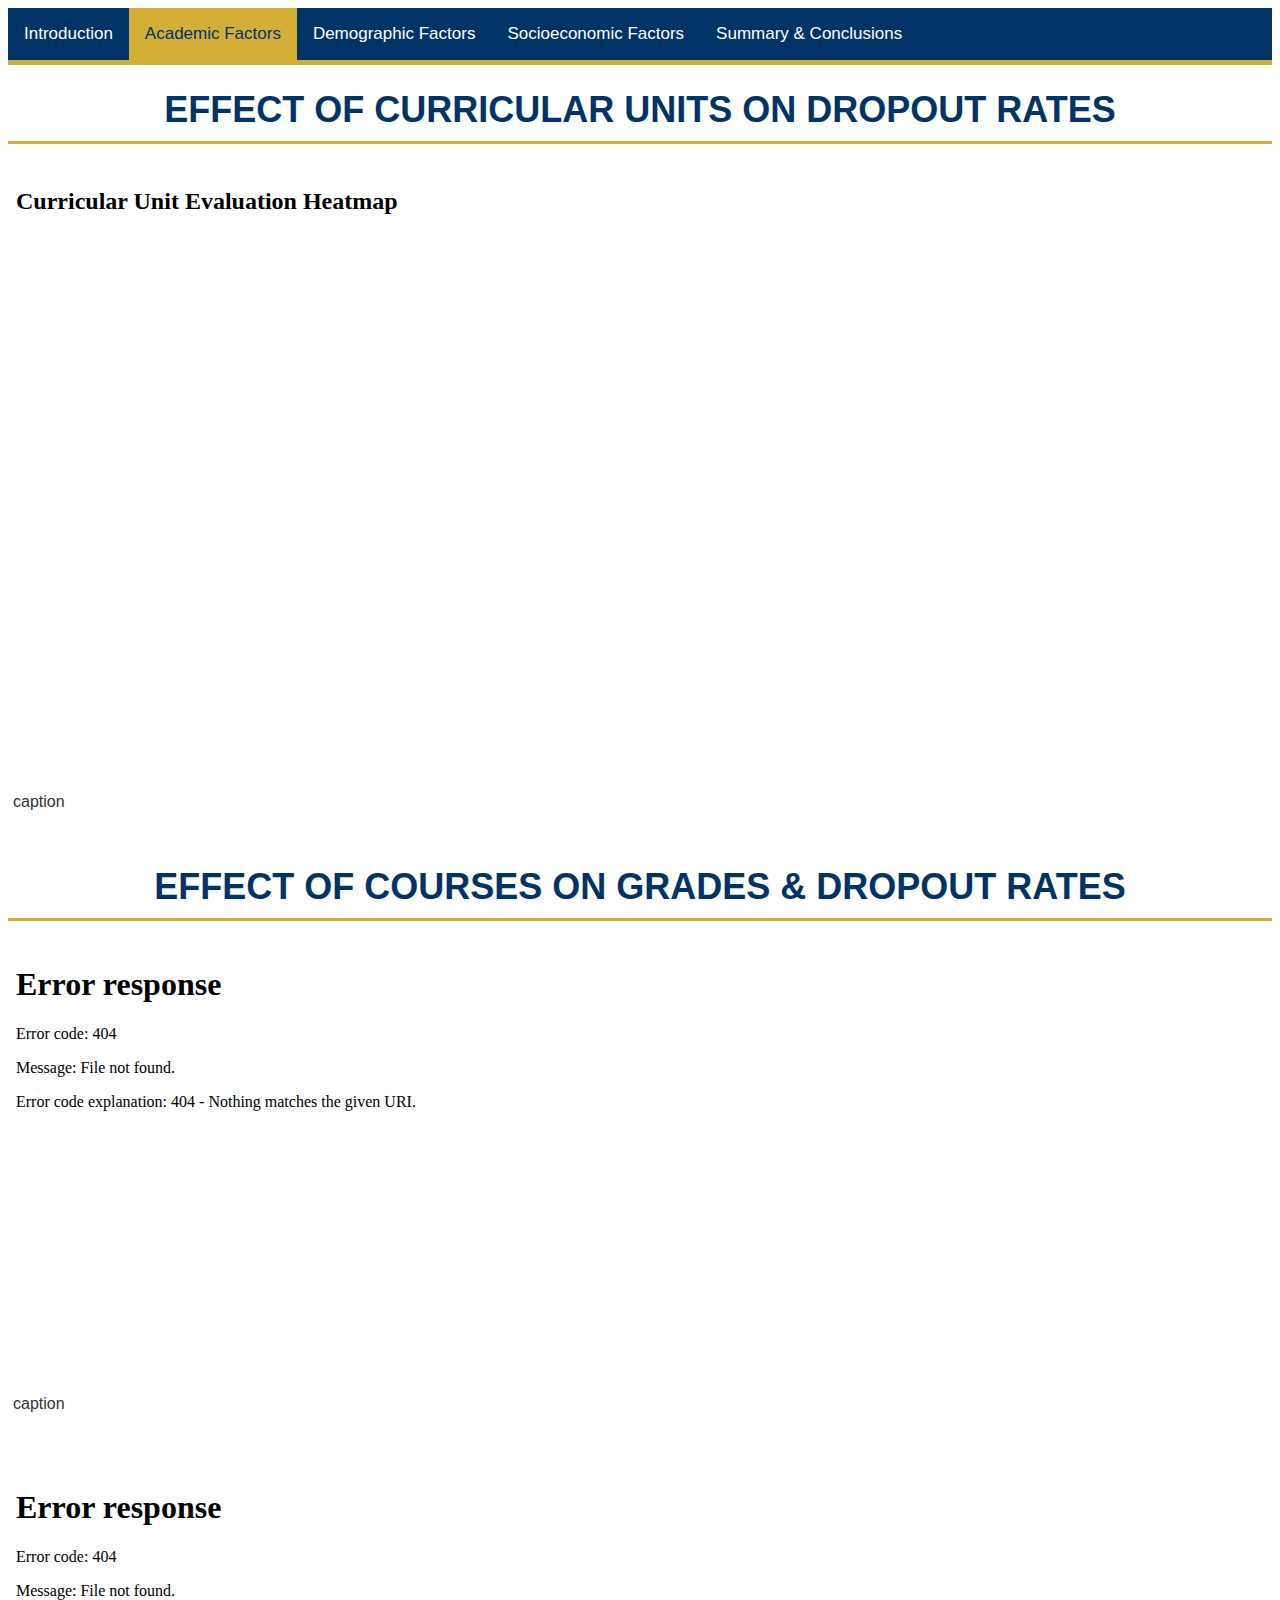
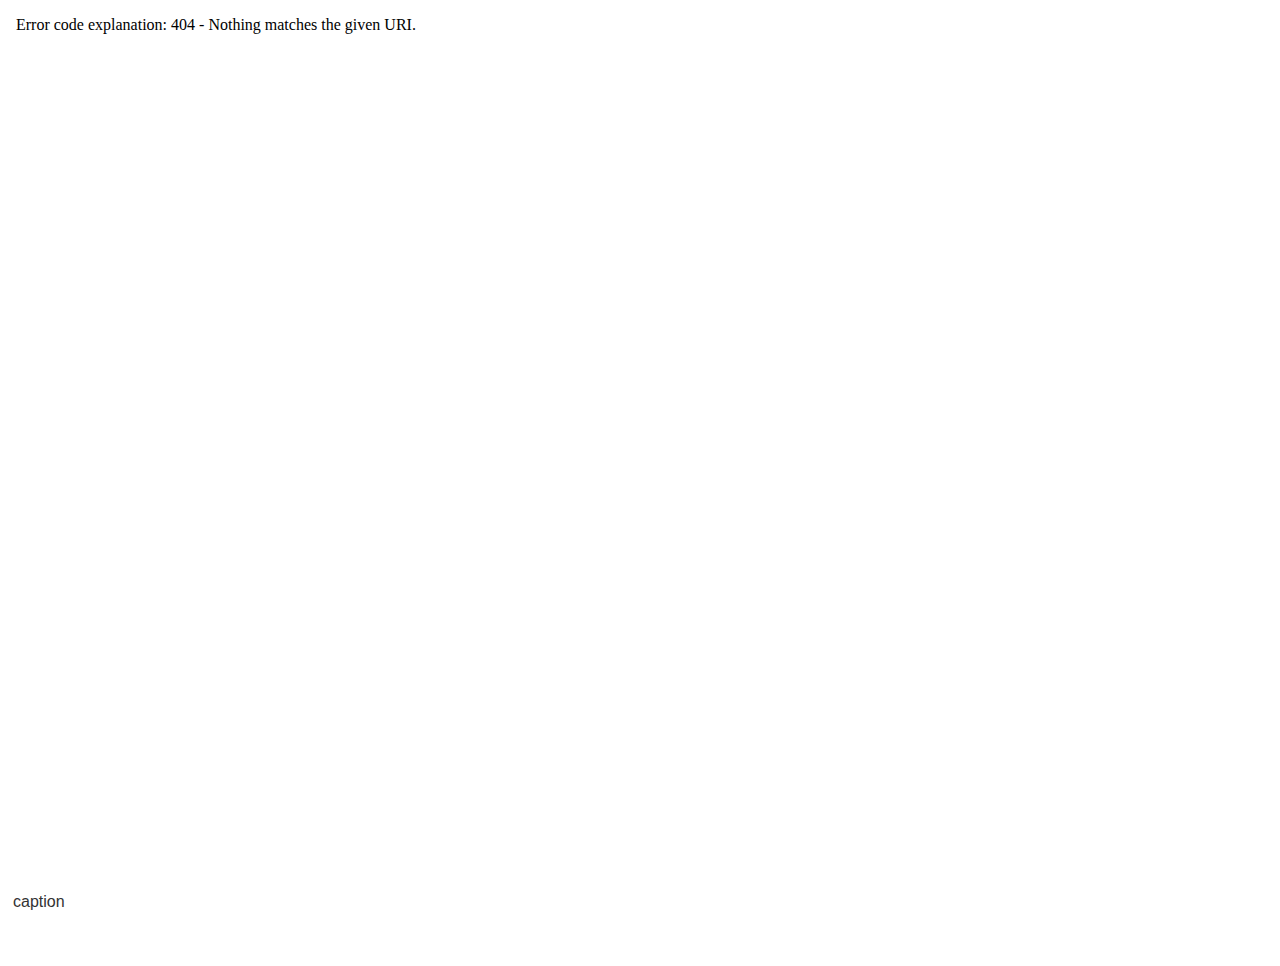
==== courses.html @ 47659135 "added viz and created website" ====
<!DOCTYPE html>
<html lang="en">
<head>
    <meta charset="UTF-8">
    <meta name="viewport" content="width=device-width, initial-scale=1.0">
    <title>Analysis of Academic Factors</title>
    <link rel="stylesheet" href="style.css">
</head>
<body>

    <div class="nav">
        <a href="index.html">Introduction</a>
        <a class="active" href="courses.html">Academic Factors</a>
        <a href="demographics.html">Demographic Factors</a>
        <a href="socioeconomic.html">Socioeconomic Factors</a>
        <a href="summary.html">Summary & Conclusions</a>
    </div>

    <h1 class = "header">Effect of Curricular Units on Dropout Rates</h1>

    <div class="figure">
        <iframe src="d3heatmap.html" width="100%" height="600px" frameborder="0"></iframe>
    </div>

    <p class="caption" id='main'> 
        caption
    </p>

    <h1 class = "header">Effect of Courses on Grades & Dropout Rates</h1>

    <div class="figure">
        <iframe src="Grade_Distributions.html" width="100%" height="425px" frameborder="0"></iframe>
    </div>

    <p class="caption" id='main'> 
        caption
    </p>

    <div class='figure'>
        <iframe src="Avg_Course_Grades.html" width="100%" height="1000px" frameborder="0"></iframe>
    </div>

    <p class="caption" id='main'> 
        caption
    </p>


</body>
</html>
---- style.css ----
.nav {
    background-color: #003366;
    border-bottom: 5px solid #D4AF37;
    font-family: 'Segoe UI', Tahoma, Geneva, Verdana, sans-serif;
    overflow: hidden;
    margin: 0;
    padding: 0;
}
  
.nav a {
    color: white;
    font-size: 17px;
    text-align: center;
    text-decoration: none;
    float: left;
    padding: 16px;
}
  
.nav a:hover {
    background-color: #5D6D7E;
    color: white;
}
  
.nav a.active {
    background-color: #D4AF37;
    color: #003366;
}

.header {
    color: #003366;
    border-bottom: 3px solid #D4AF37;
    font-family: 'Segoe UI', Tahoma, Geneva, Verdana, sans-serif;
    font-size: 36px;
    text-align: center;
    text-transform: uppercase;
    padding-bottom: 10px;
}

.text {
    font-family: 'Segoe UI', Tahoma, Geneva, Verdana, sans-serif;
    font-size: 18px;
    padding: 5px;
    margin-right: 50px;
    color: #333333;
}

.figure { 
    font-family: 'Segoe UI', Tahoma, Geneva, Verdana, sans-serif;
    text-align: left;
    margin: 0; 
    padding: 0; 
}

.caption {
    font-family: 'Segoe UI', Tahoma, Geneva, Verdana, sans-serif;
    font-size: 16px;
    padding: 5px;
    margin-right: 50px;
    margin-bottom: 50px;
    color: #333333;
}

.subheader {
    color: #003366;
    font-family: 'Segoe UI', Tahoma, Geneva, Verdana, sans-serif;
    font-size: 28px;
    text-transform: uppercase;
}

.list {
    font-family: 'Segoe UI', Tahoma, Geneva, Verdana, sans-serif;
    font-size: 18px;
    color: #333333;
}

.list a {
    color: #003366;
    text-decoration: none;
    font-weight: bold;
}
  
.list a:hover {
    color: #D4AF37;
}
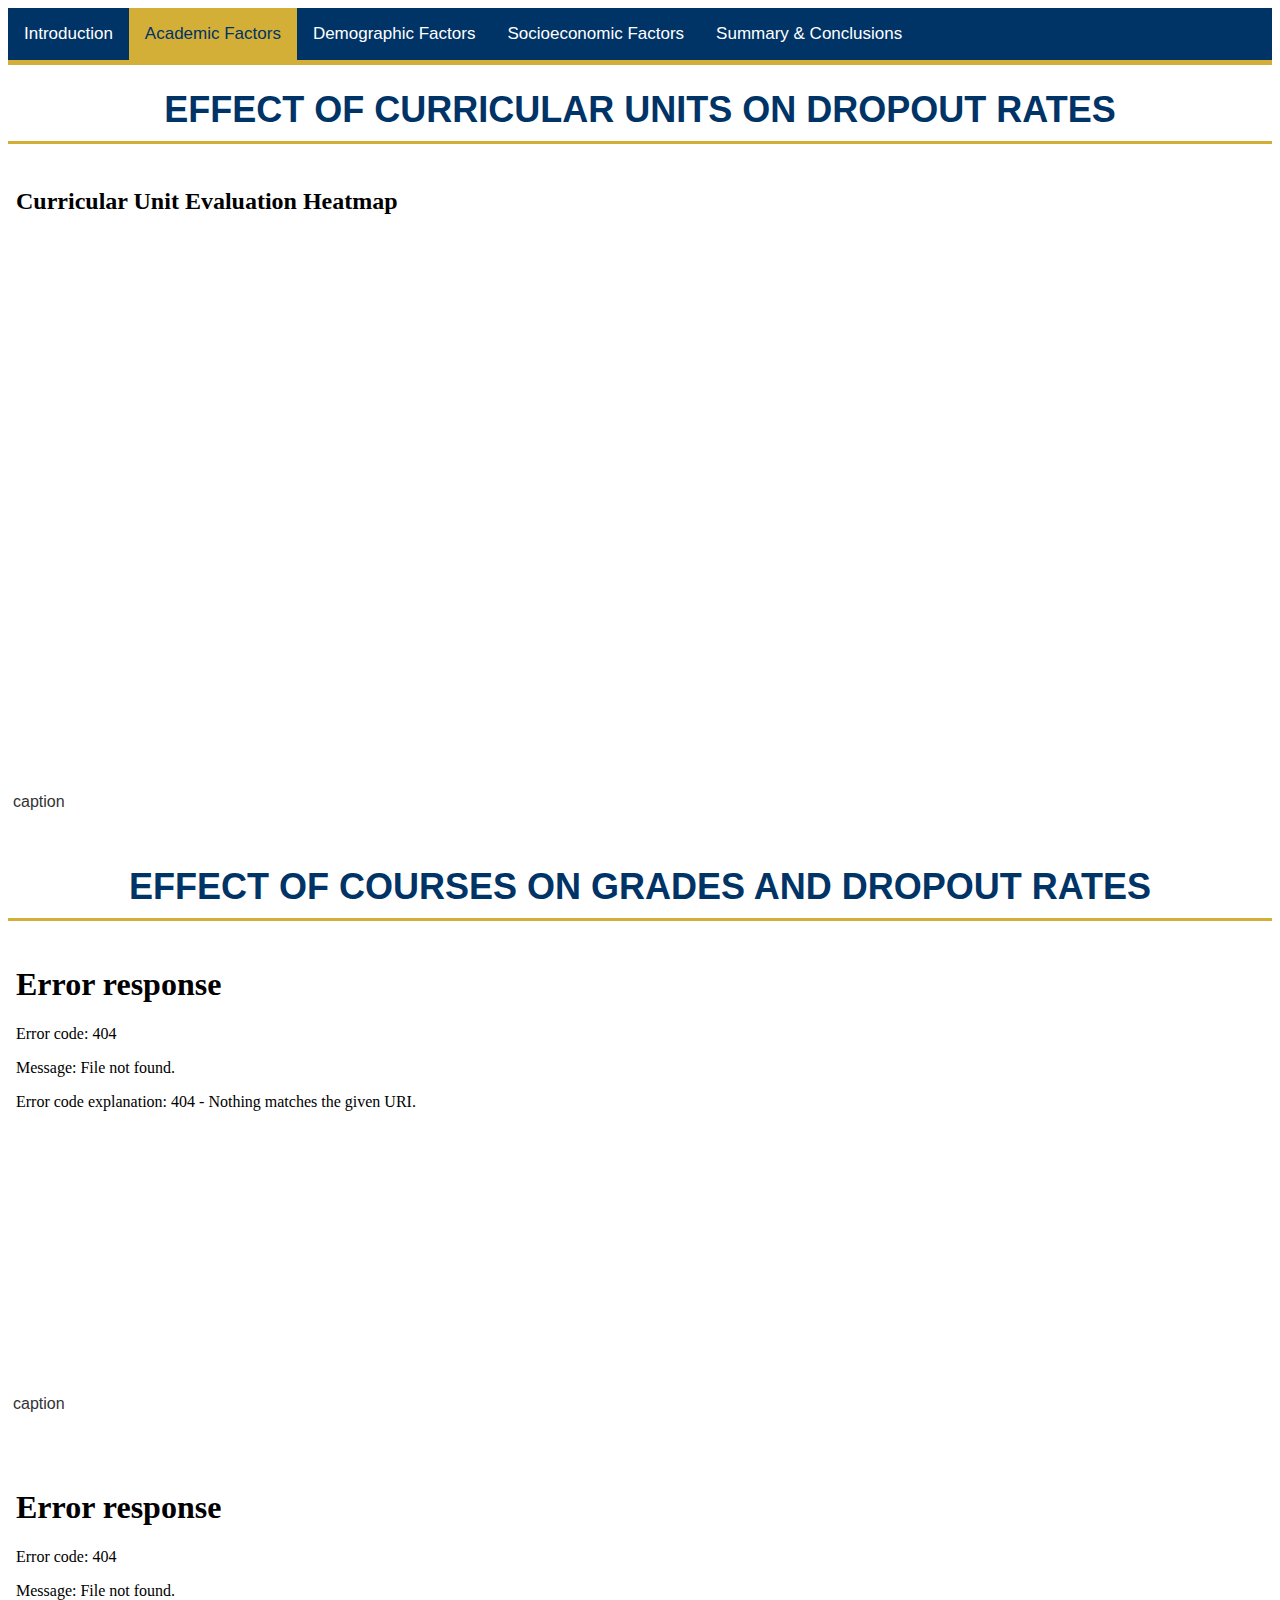
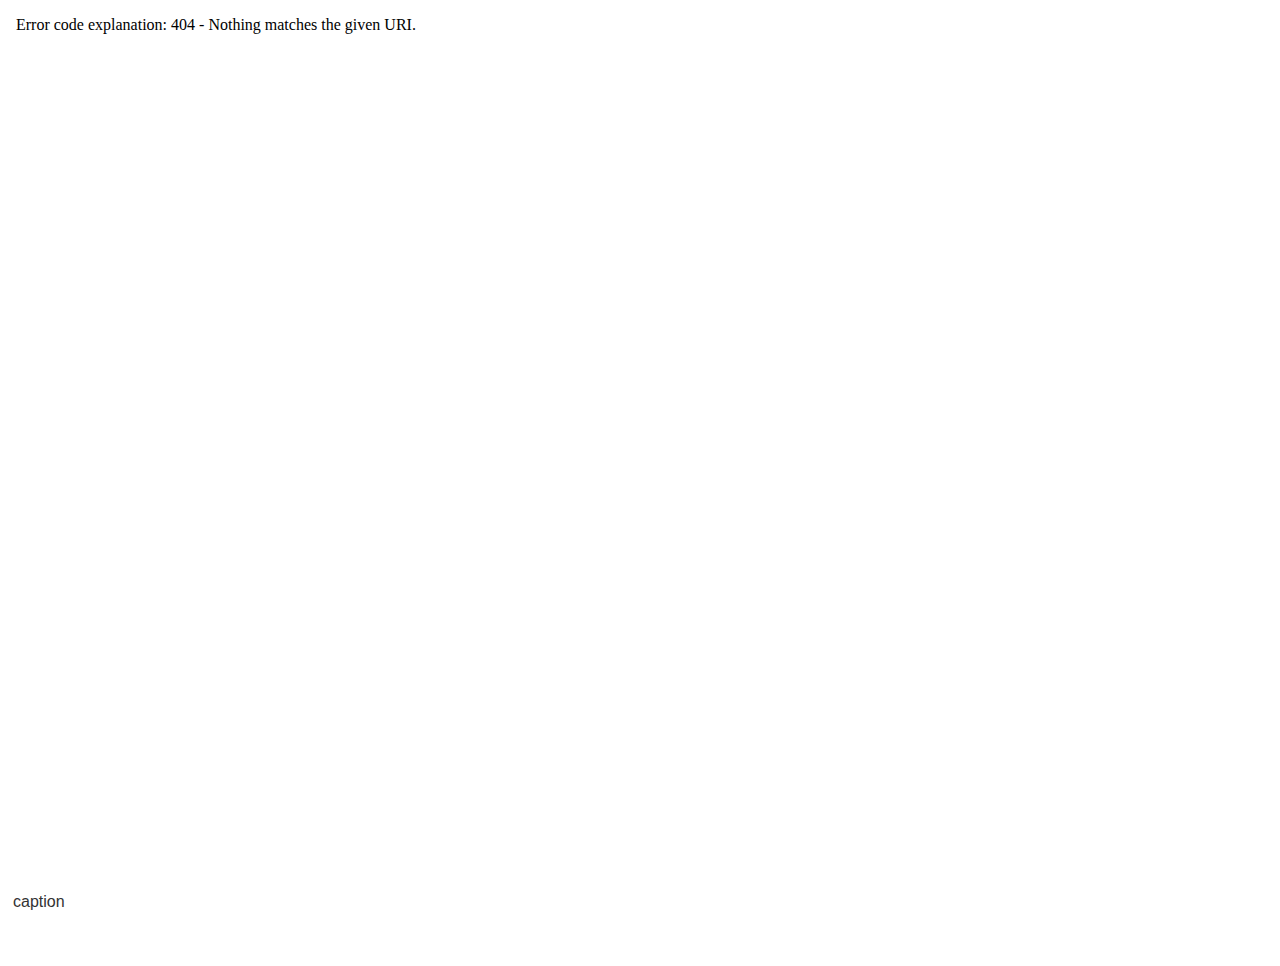
==== commit c7c12114: "clean code and add viz" ====
--- a/courses.html
+++ b/courses.html
@@ -22,25 +22,25 @@
         <iframe src="d3heatmap.html" width="100%" height="600px" frameborder="0"></iframe>
     </div>
 
-    <p class="caption" id='main'> 
+    <p class="caption" id="main"> 
         caption
     </p>
 
-    <h1 class = "header">Effect of Courses on Grades & Dropout Rates</h1>
+    <h1 class = "header">Effect of Courses on Grades and Dropout Rates</h1>
 
     <div class="figure">
         <iframe src="Grade_Distributions.html" width="100%" height="425px" frameborder="0"></iframe>
     </div>
 
-    <p class="caption" id='main'> 
+    <p class="caption" id="main"> 
         caption
     </p>
 
-    <div class='figure'>
+    <div class="figure">
         <iframe src="Avg_Course_Grades.html" width="100%" height="1000px" frameborder="0"></iframe>
     </div>
 
-    <p class="caption" id='main'> 
+    <p class="caption" id="main"> 
         caption
     </p>
 
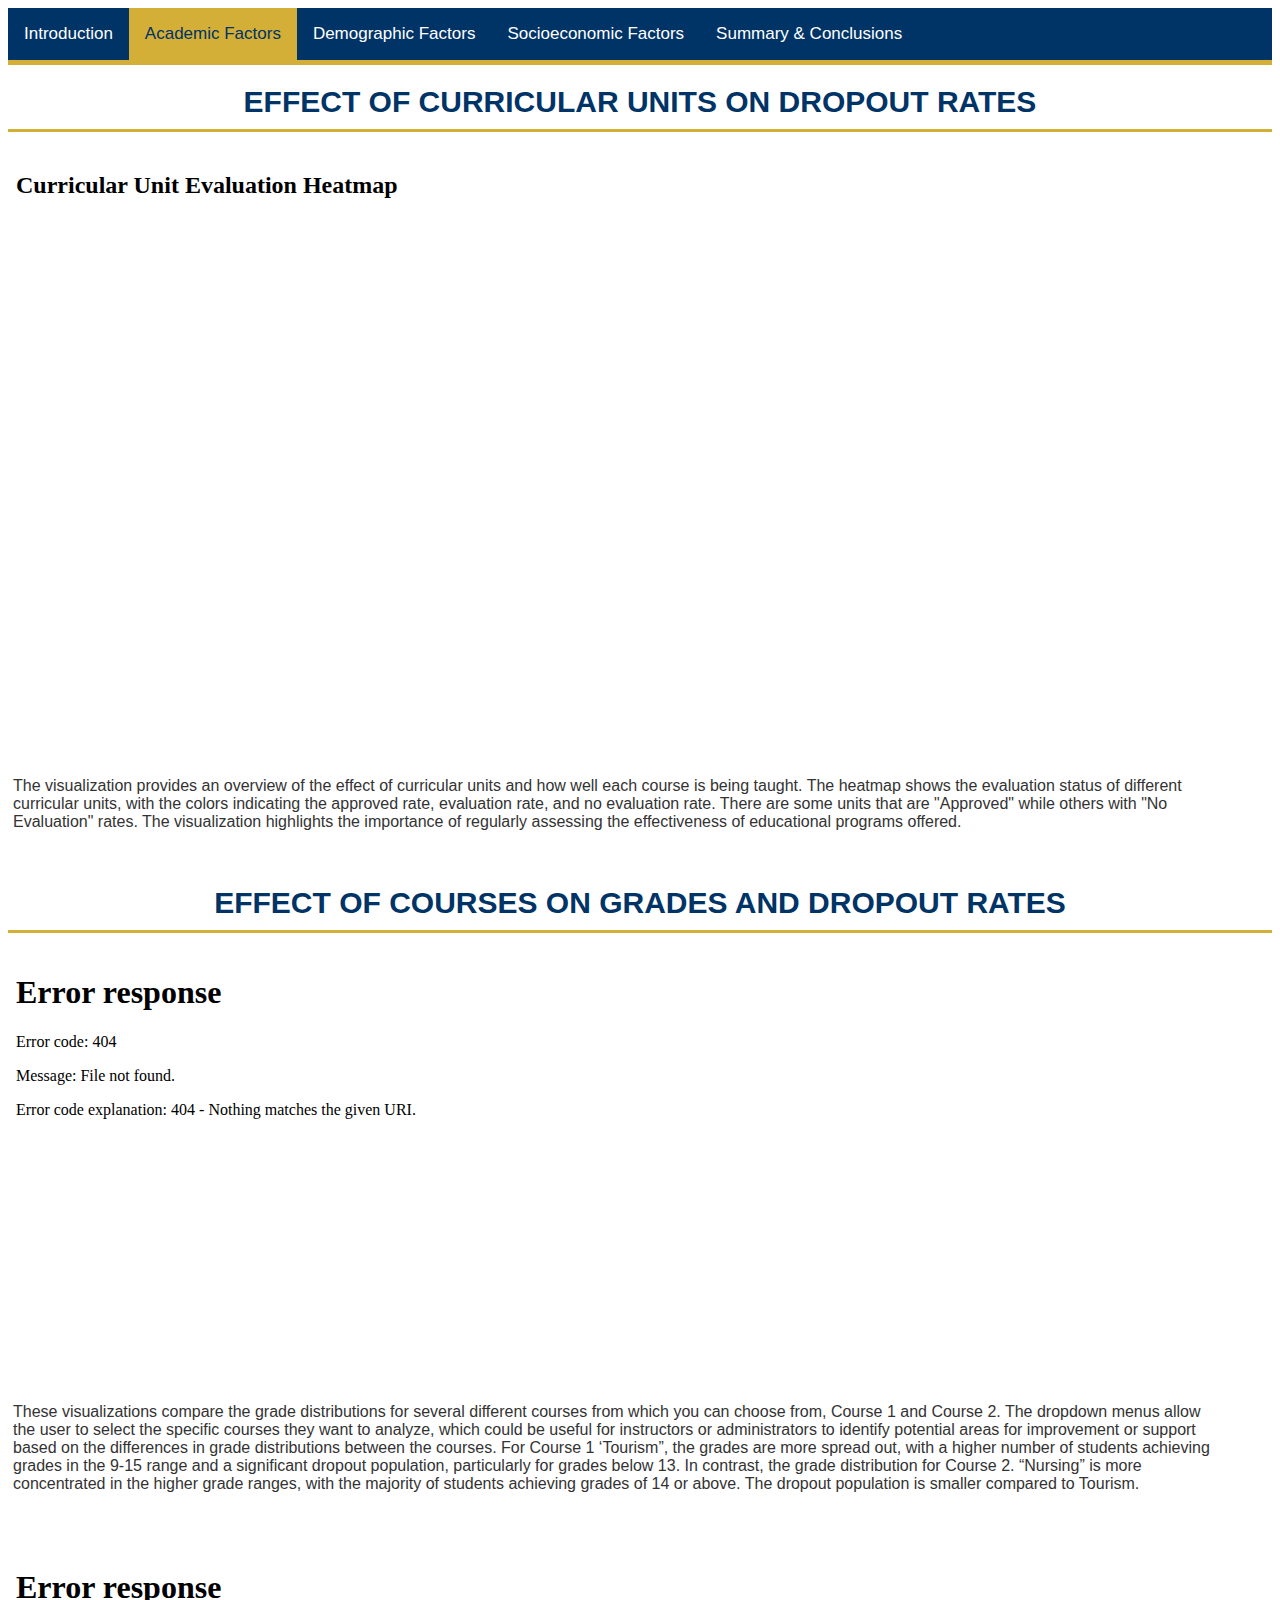
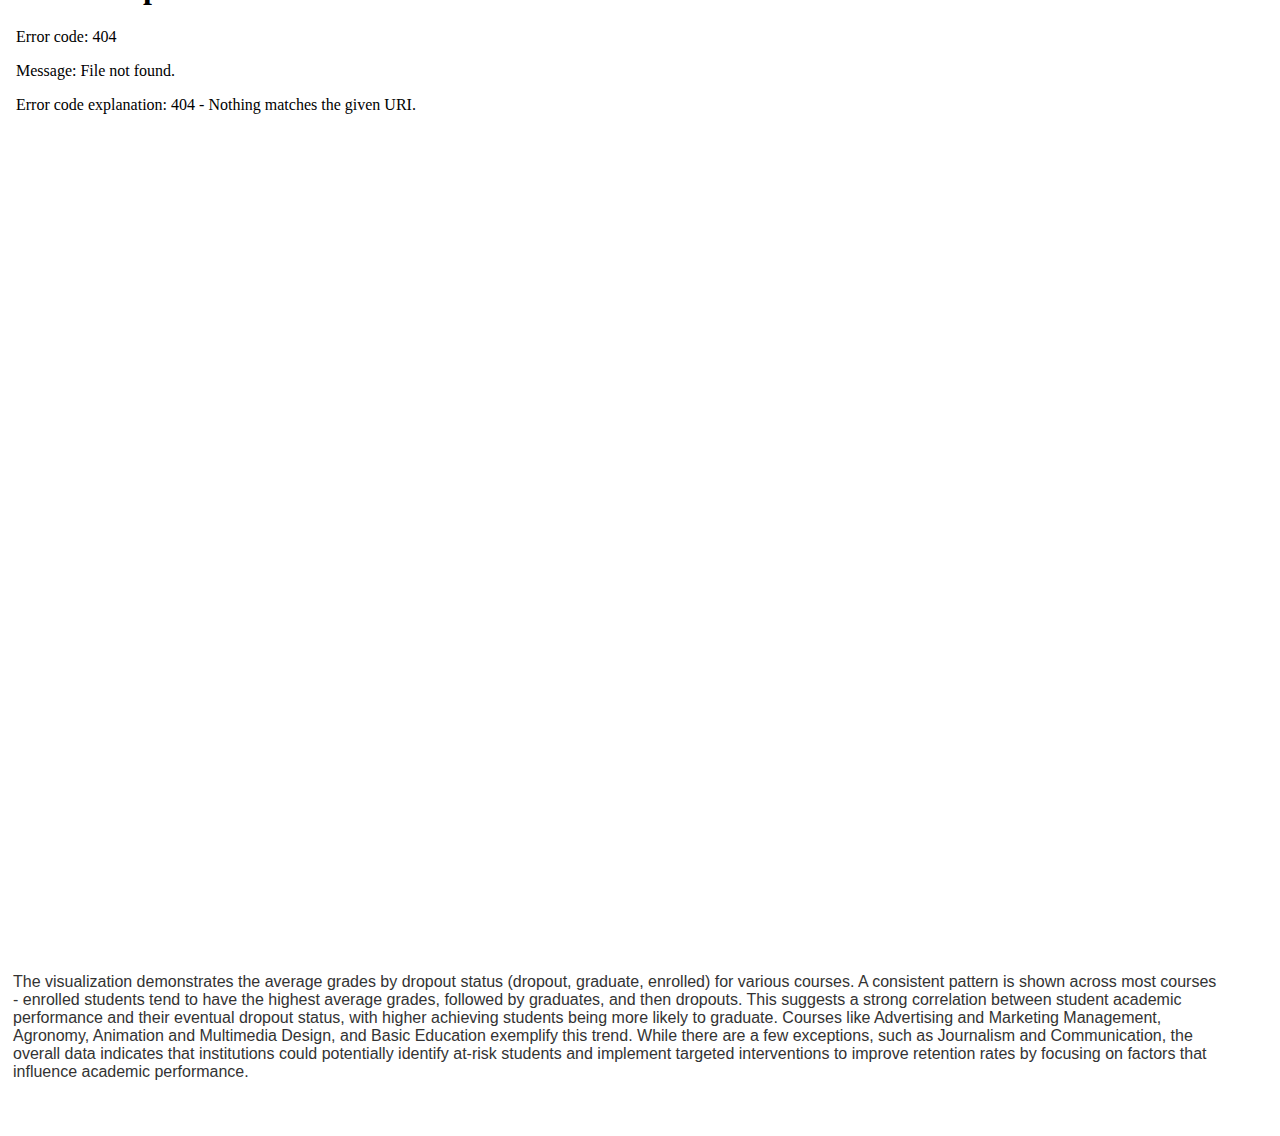
==== commit 3bdfcb3d: "Update courses.html" ====
--- a/courses.html
+++ b/courses.html
@@ -23,7 +23,8 @@
     </div>
 
     <p class="caption" id="main"> 
-        caption
+        The visualization provides an overview of the effect of curricular units and how well each course is being taught. The heatmap shows the evaluation status of different curricular units, with the colors indicating the approved rate, evaluation rate, and no evaluation rate. There are some units that are "Approved" while others with "No Evaluation" rates. The visualization highlights the importance of regularly assessing the effectiveness of educational programs offered.
+
     </p>
 
     <h1 class = "header">Effect of Courses on Grades and Dropout Rates</h1>
@@ -33,7 +34,8 @@
     </div>
 
     <p class="caption" id="main"> 
-        caption
+        These visualizations compare the grade distributions for several different courses from which you can choose from, Course 1 and Course 2. The dropdown menus allow the user to select the specific courses they want to analyze, which could be useful for instructors or administrators to identify potential areas for improvement or support based on the differences in grade distributions between the courses. For Course 1 ‘Tourism”, the grades are more spread out, with a higher number of students achieving grades in the 9-15 range and a significant dropout population, particularly for grades below 13. In contrast, the grade distribution for Course 2. “Nursing” is more concentrated in the higher grade ranges, with the majority of students achieving grades of 14 or above. The dropout population is smaller compared to Tourism. 
+        
     </p>
 
     <div class="figure">
@@ -41,9 +43,10 @@
     </div>
 
     <p class="caption" id="main"> 
-        caption
+        The visualization demonstrates the average grades by dropout status (dropout, graduate, enrolled) for various courses. A consistent pattern is shown across most courses - enrolled students tend to have the highest average grades, followed by graduates, and then dropouts. This suggests a strong correlation between student academic performance and their eventual dropout status, with higher achieving students being more likely to graduate. Courses like Advertising and Marketing Management, Agronomy, Animation and Multimedia Design, and Basic Education exemplify this trend. While there are a few exceptions, such as Journalism and Communication, the overall data indicates that institutions could potentially identify at-risk students and implement targeted interventions to improve retention rates by focusing on factors that influence academic performance.
+
     </p>
 
 
 </body>
-</html>+</html>
--- a/style.css
+++ b/style.css
@@ -6,7 +6,7 @@
     margin: 0;
     padding: 0;
 }
-  
+   
 .nav a {
     color: white;
     font-size: 17px;
@@ -30,7 +30,7 @@
     color: #003366;
     border-bottom: 3px solid #D4AF37;
     font-family: 'Segoe UI', Tahoma, Geneva, Verdana, sans-serif;
-    font-size: 36px;
+    font-size: 30px;
     text-align: center;
     text-transform: uppercase;
     padding-bottom: 10px;
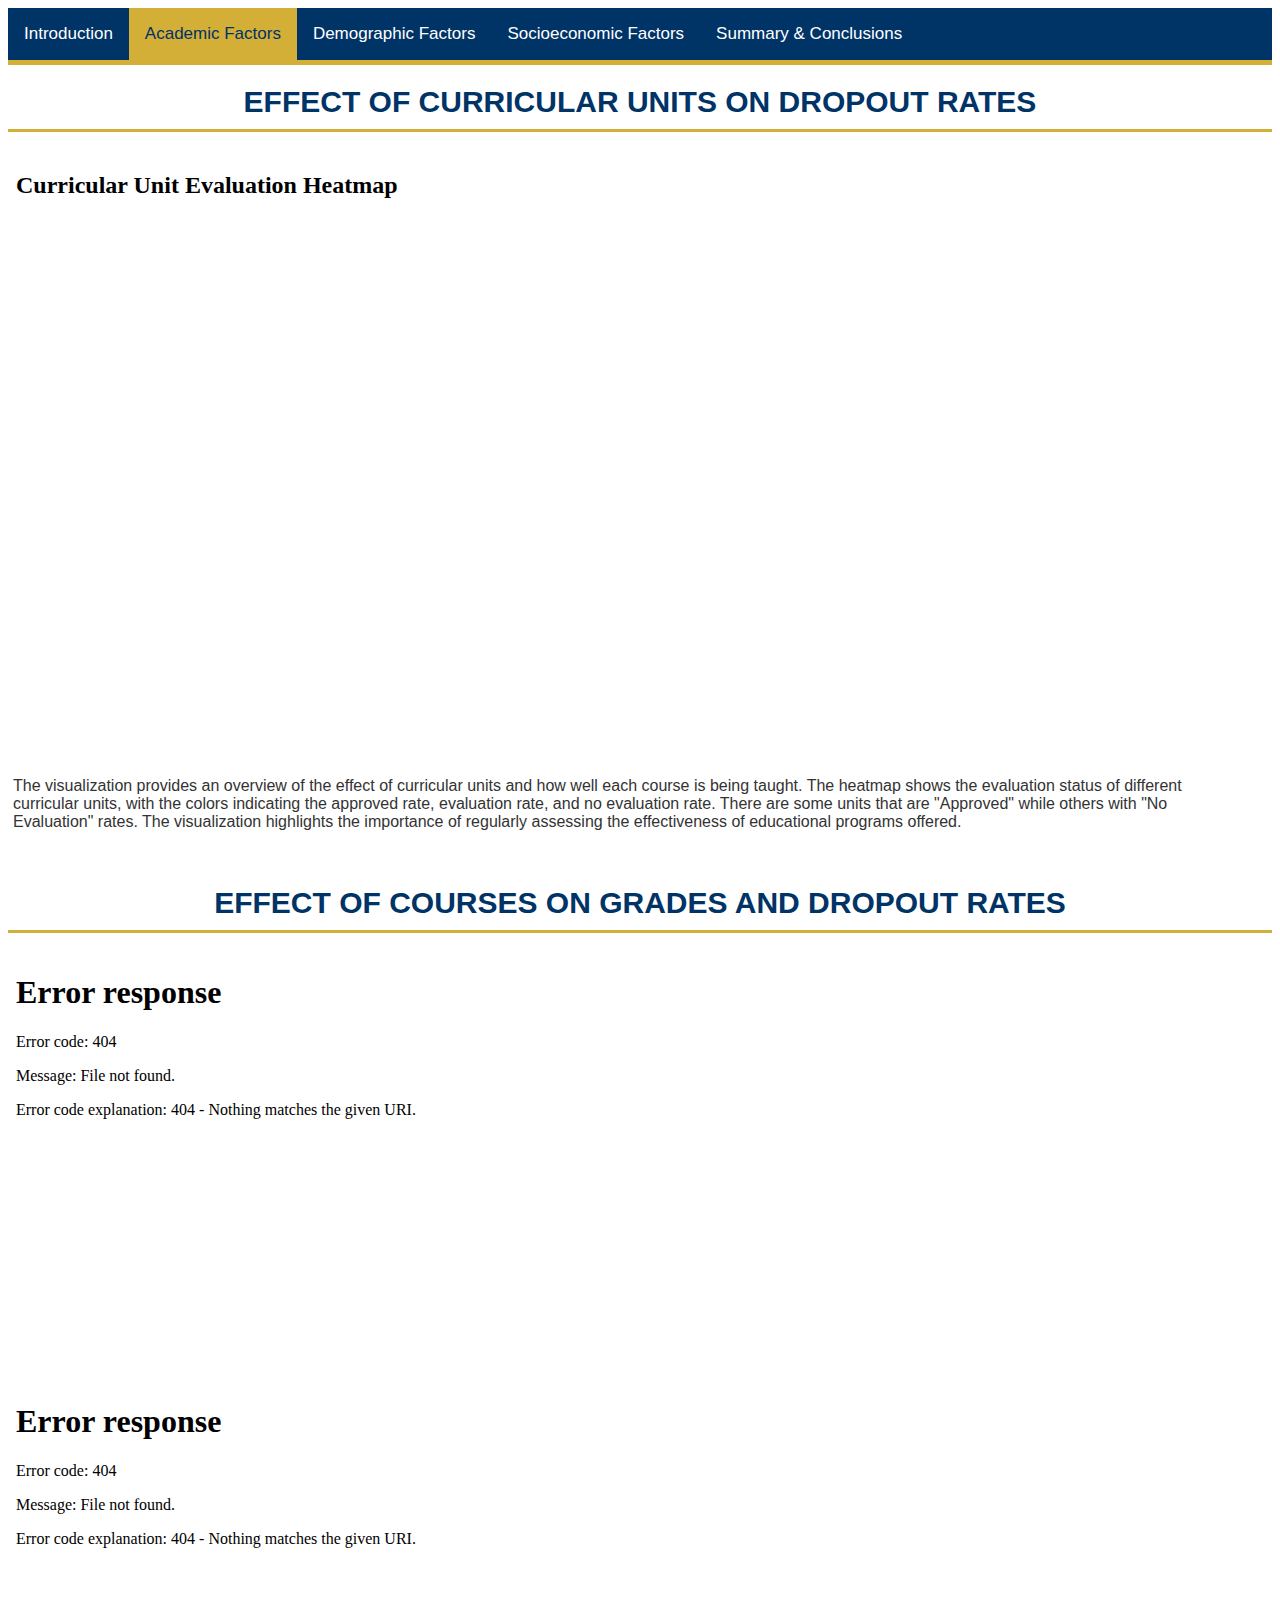
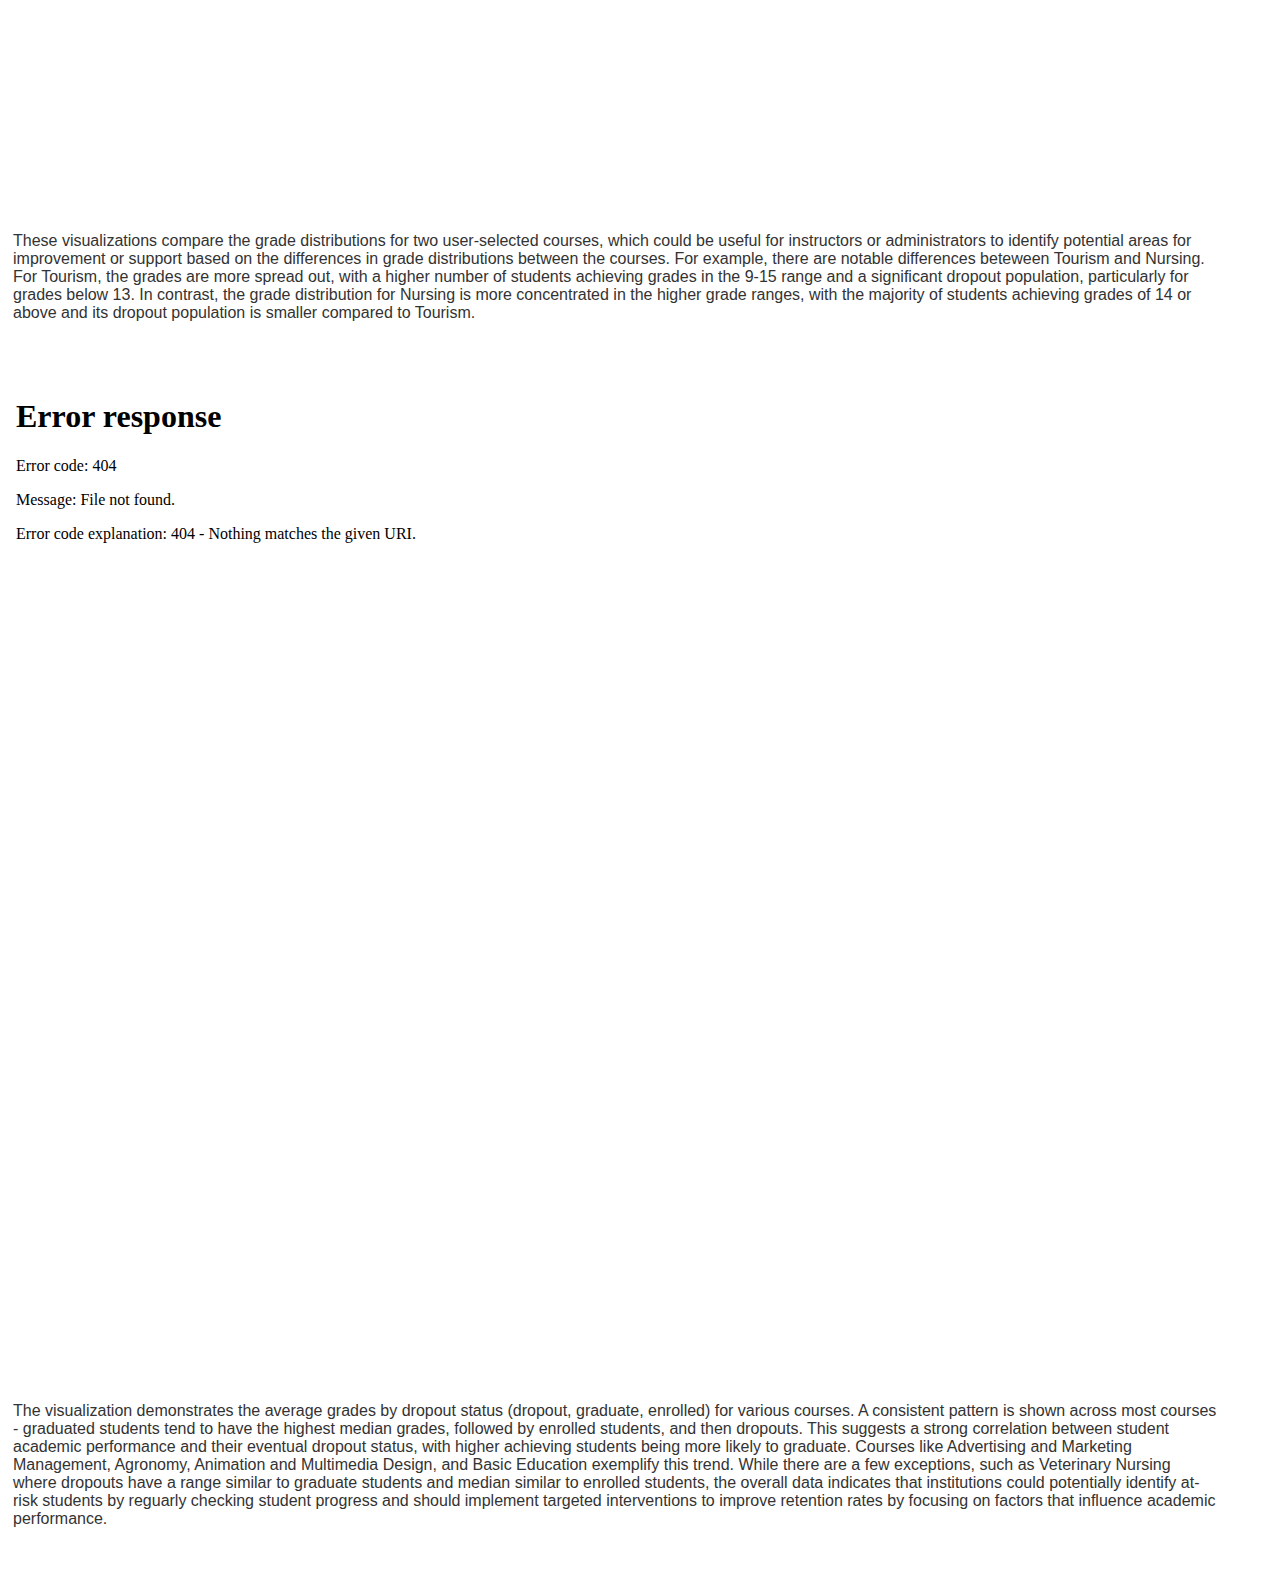
==== commit b2598a53: "clean code" ====
--- a/courses.html
+++ b/courses.html
@@ -16,35 +16,51 @@
         <a href="summary.html">Summary & Conclusions</a>
     </div>
 
-    <h1 class = "header">Effect of Curricular Units on Dropout Rates</h1>
+    <h1 class="header">Effect of Curricular Units on Dropout Rates</h1>
 
-    <div class="figure">
+    <div>
         <iframe src="d3heatmap.html" width="100%" height="600px" frameborder="0"></iframe>
     </div>
 
     <p class="caption" id="main"> 
-        The visualization provides an overview of the effect of curricular units and how well each course is being taught. The heatmap shows the evaluation status of different curricular units, with the colors indicating the approved rate, evaluation rate, and no evaluation rate. There are some units that are "Approved" while others with "No Evaluation" rates. The visualization highlights the importance of regularly assessing the effectiveness of educational programs offered.
-
+        The visualization provides an overview of the effect of curricular units and how well each course is being taught. The heatmap shows 
+        the evaluation status of different curricular units, with the colors indicating the approved rate, evaluation rate, and no evaluation 
+        rate. There are some units that are "Approved" while others with "No Evaluation" rates. The visualization highlights the importance of
+        regularly assessing the effectiveness of educational programs offered.
     </p>
 
-    <h1 class = "header">Effect of Courses on Grades and Dropout Rates</h1>
+    <h1 class="header">Effect of Courses on Grades and Dropout Rates</h1>
 
-    <div class="figure">
-        <iframe src="Grade_Distributions.html" width="100%" height="425px" frameborder="0"></iframe>
+
+    <div>
+        <iframe src="Course1_Grade_Distributions.html" width="100%" height="425px" frameborder="0"></iframe>
     </div>
+    
+    <div>
+        <iframe src="Course2_Grade_Distributions.html" width="100%" height="425px" frameborder="0"></iframe>
+    </div>
+  
 
     <p class="caption" id="main"> 
-        These visualizations compare the grade distributions for several different courses from which you can choose from, Course 1 and Course 2. The dropdown menus allow the user to select the specific courses they want to analyze, which could be useful for instructors or administrators to identify potential areas for improvement or support based on the differences in grade distributions between the courses. For Course 1 ‘Tourism”, the grades are more spread out, with a higher number of students achieving grades in the 9-15 range and a significant dropout population, particularly for grades below 13. In contrast, the grade distribution for Course 2. “Nursing” is more concentrated in the higher grade ranges, with the majority of students achieving grades of 14 or above. The dropout population is smaller compared to Tourism. 
-        
+        These visualizations compare the grade distributions for two user-selected courses, which could be useful for instructors or administrators to 
+        identify potential areas for improvement or support based on the differences in grade distributions between the courses. For example, there are notable differences 
+        beteween Tourism and Nursing. For Tourism, the grades are more spread out, with a higher number of students achieving grades in the 9-15 range and a significant 
+        dropout population, particularly for grades below 13. In contrast, the grade distribution for Nursing is more concentrated in the higher grade ranges, with the majority 
+        of students achieving grades of 14 or above and its dropout population is smaller compared to Tourism. 
     </p>
 
-    <div class="figure">
+    <div>
         <iframe src="Avg_Course_Grades.html" width="100%" height="1000px" frameborder="0"></iframe>
     </div>
 
     <p class="caption" id="main"> 
-        The visualization demonstrates the average grades by dropout status (dropout, graduate, enrolled) for various courses. A consistent pattern is shown across most courses - enrolled students tend to have the highest average grades, followed by graduates, and then dropouts. This suggests a strong correlation between student academic performance and their eventual dropout status, with higher achieving students being more likely to graduate. Courses like Advertising and Marketing Management, Agronomy, Animation and Multimedia Design, and Basic Education exemplify this trend. While there are a few exceptions, such as Journalism and Communication, the overall data indicates that institutions could potentially identify at-risk students and implement targeted interventions to improve retention rates by focusing on factors that influence academic performance.
-
+        The visualization demonstrates the average grades by dropout status (dropout, graduate, enrolled) for various courses. A consistent pattern is shown across 
+        most courses - graduated students tend to have the highest median grades, followed by enrolled students, and then dropouts. This suggests a strong correlation between 
+        student academic performance and their eventual dropout status, with higher achieving students being more likely to graduate. Courses like Advertising and 
+        Marketing Management, Agronomy, Animation and Multimedia Design, and Basic Education exemplify this trend. While there are a few exceptions, such as Veterinary 
+        Nursing where dropouts have a range similar to graduate students and median similar to enrolled students, the overall data indicates that institutions could 
+        potentially identify at-risk students by reguarly checking student progress and should implement targeted interventions to improve retention rates by focusing on 
+        factors that influence academic performance.
     </p>
 
 
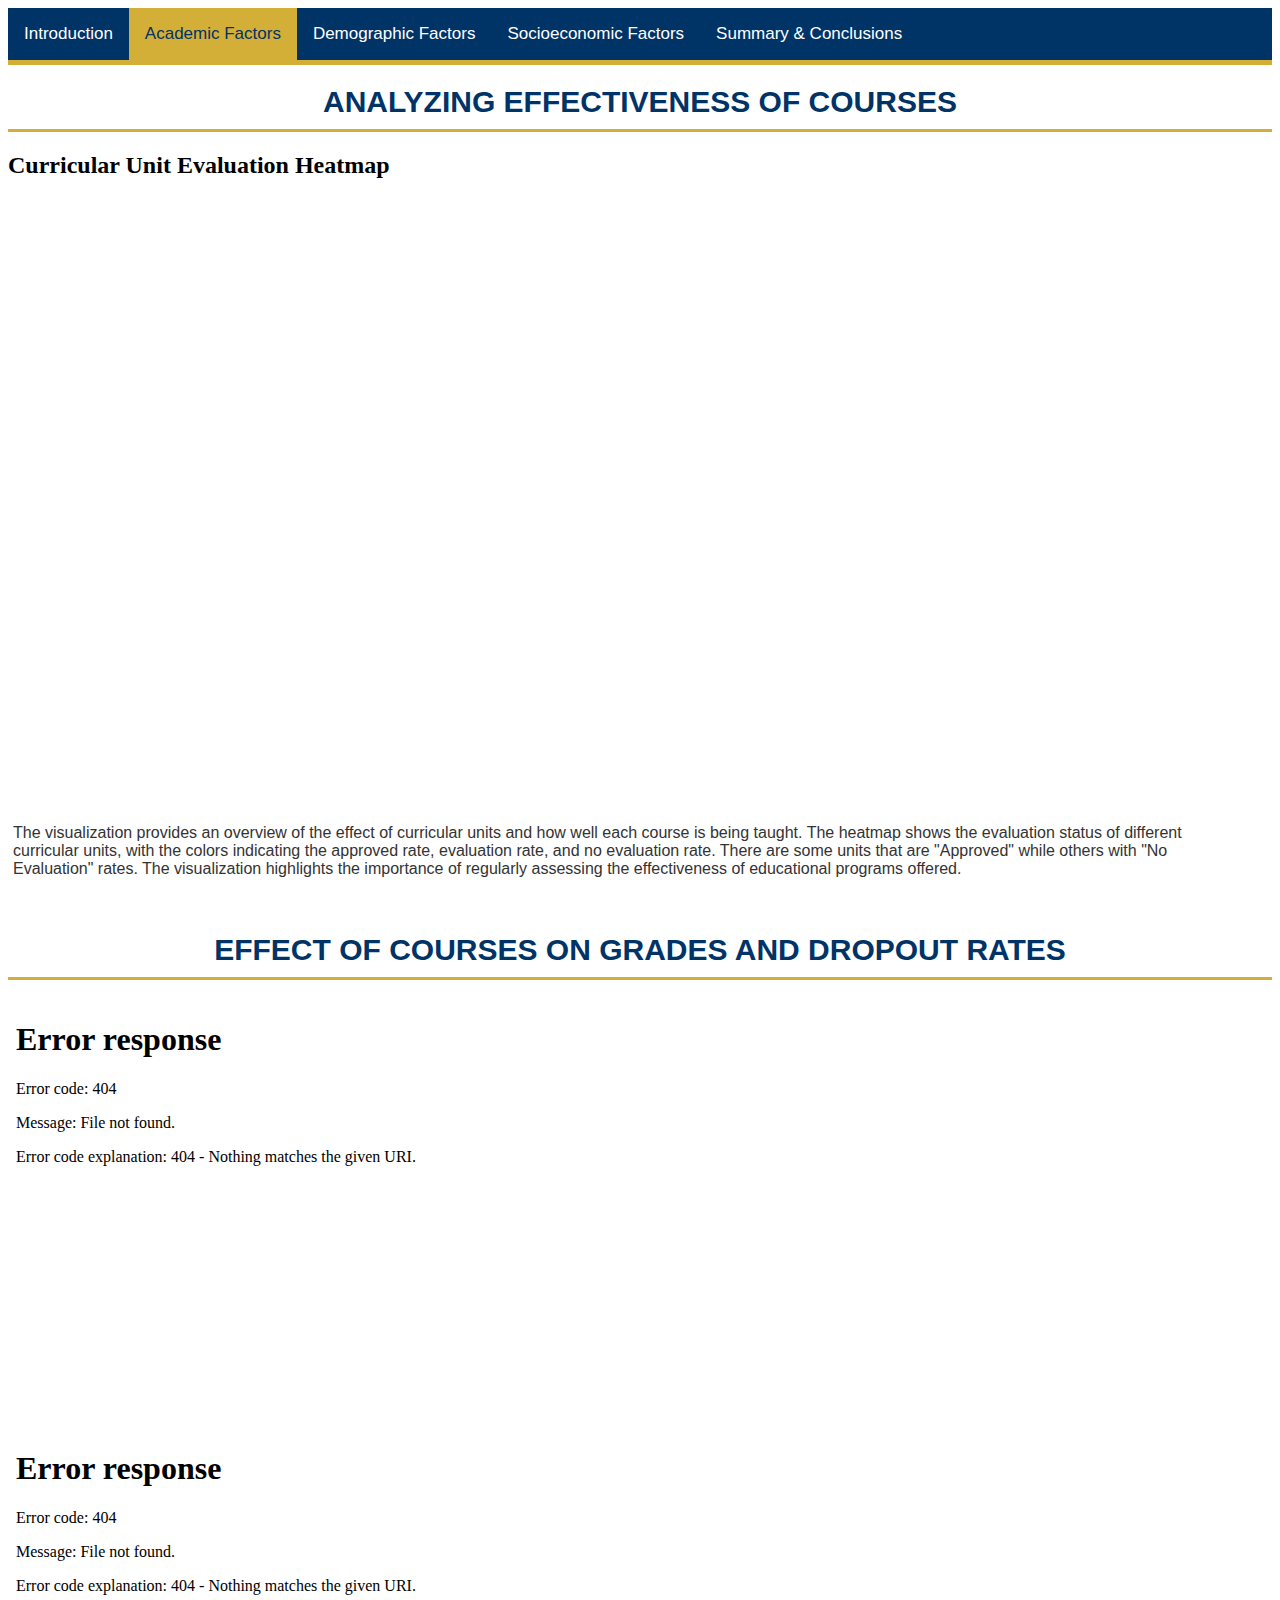
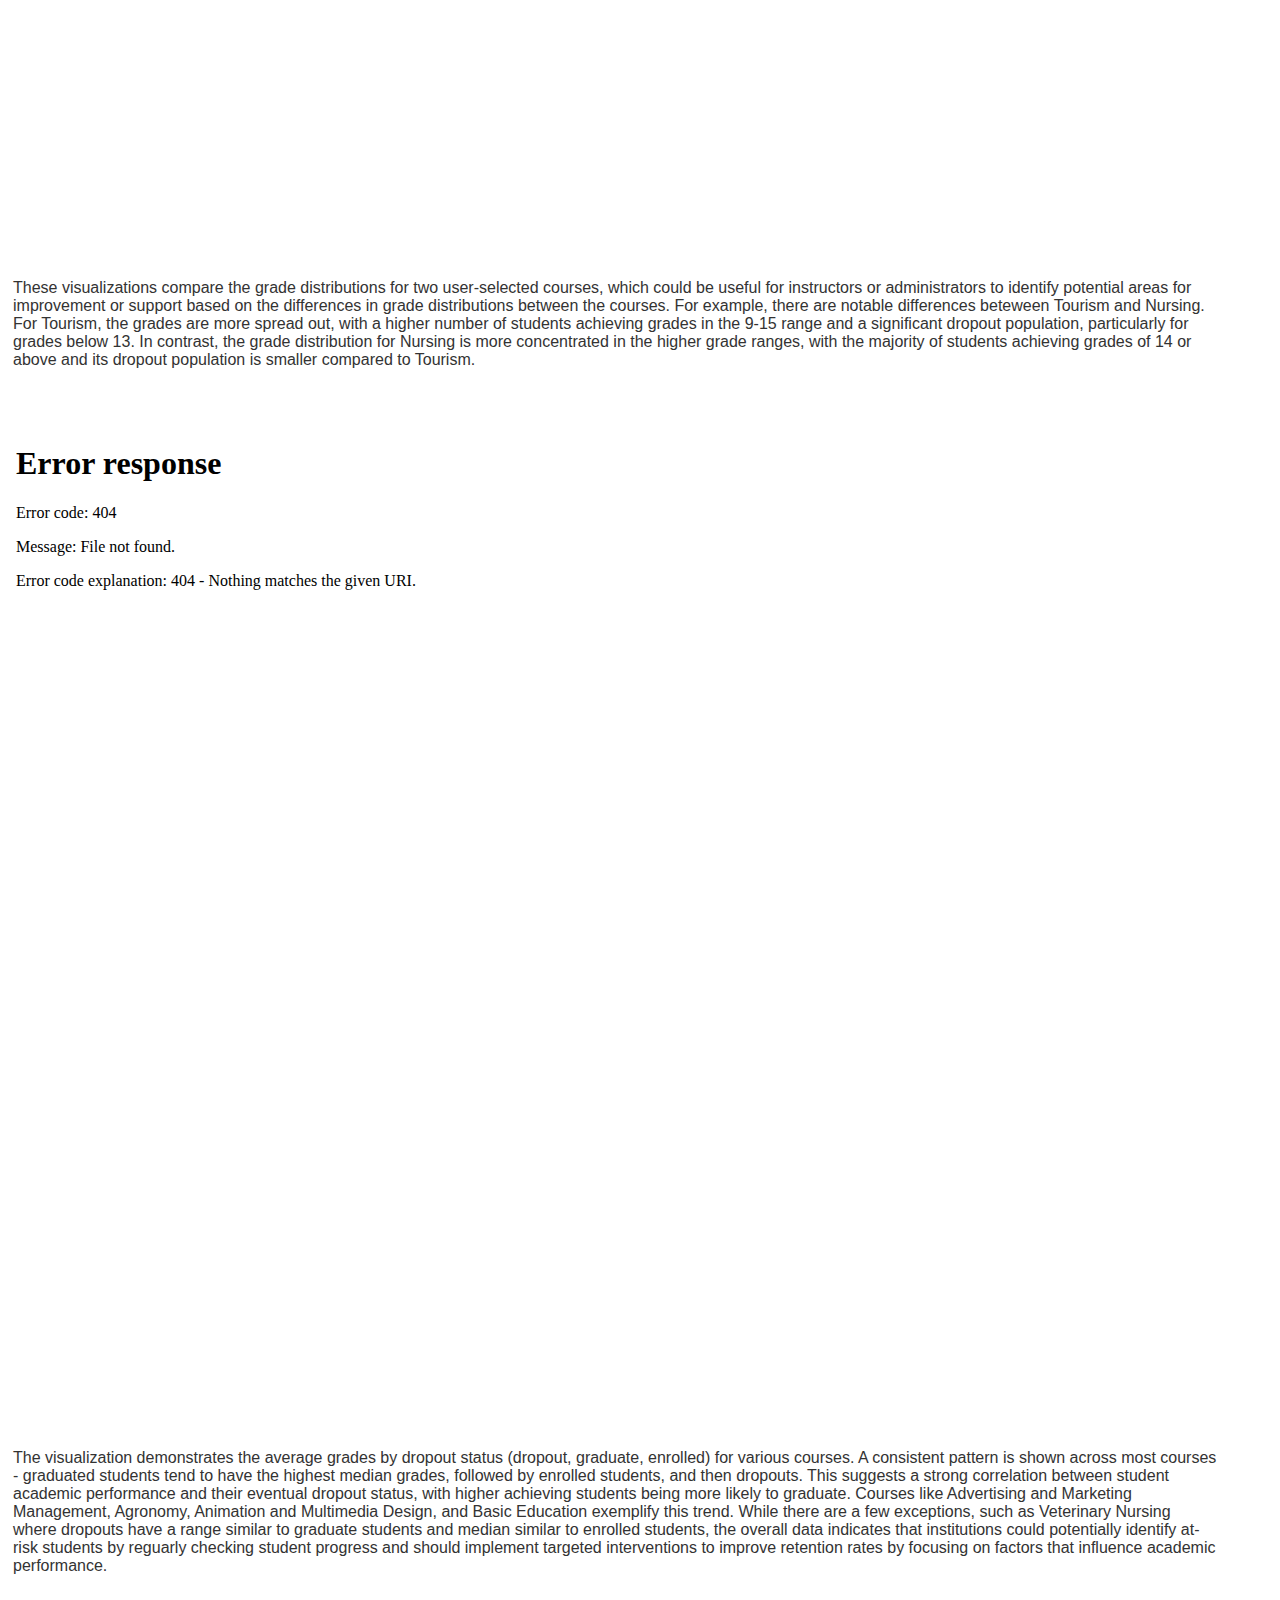
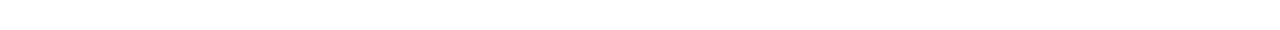
==== commit d4f47f29: "update header" ====
--- a/courses.html
+++ b/courses.html
@@ -4,6 +4,7 @@
     <meta charset="UTF-8">
     <meta name="viewport" content="width=device-width, initial-scale=1.0">
     <title>Analysis of Academic Factors</title>
+    <script src="https://d3js.org/d3.v6.min.js"></script>
     <link rel="stylesheet" href="style.css">
 </head>
 <body>
@@ -16,11 +17,13 @@
         <a href="summary.html">Summary & Conclusions</a>
     </div>
 
-    <h1 class="header">Effect of Curricular Units on Dropout Rates</h1>
+    <h1 class="header">Analyzing Effectiveness of Courses</h1>
 
-    <div>
-        <iframe src="d3heatmap.html" width="100%" height="600px" frameborder="0"></iframe>
-    </div>
+  
+    <h2>Curricular Unit Evaluation Heatmap</h2>
+    <div class="tooltip" style="display: none;"></div>
+    <svg width="800" height="600"></svg>
+    <script src="heatmap.js"></script>
 
     <p class="caption" id="main"> 
         The visualization provides an overview of the effect of curricular units and how well each course is being taught. The heatmap shows 
